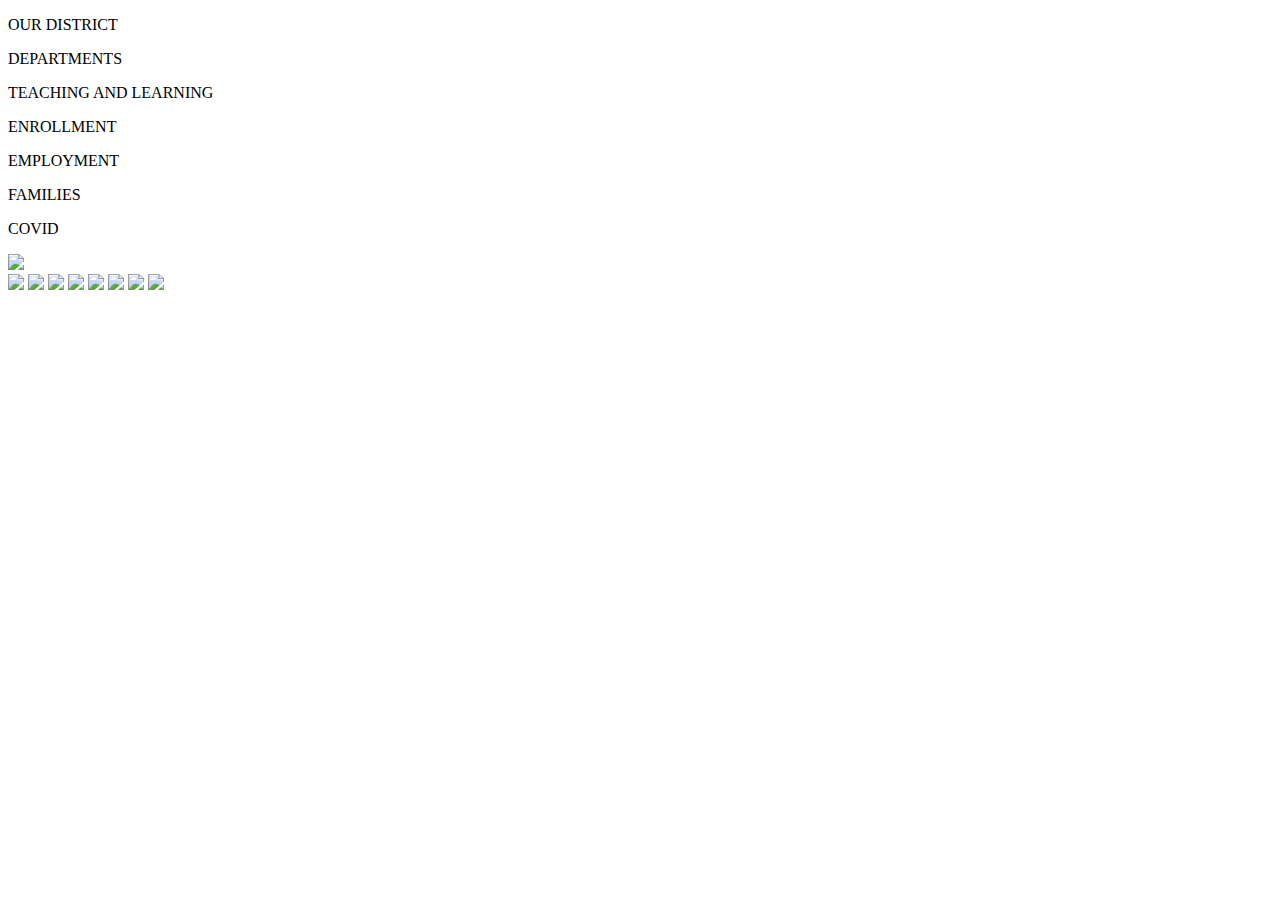
==== copycat.html @ 9e33c0dc "stufff" ====
<!doctype html>
<html>
<head>
<link rel="stylesheet" href="copycat.css">
<meta charset="utf-8">
<title>Untitled Document</title>
</head>

<body>
	
<div id="div1">
	<p class="TopBar">OUR DISTRICT</p>
	<p class="TopBar">DEPARTMENTS</p>
	<p class="TopBar">TEACHING AND LEARNING</p>
	<p class="TopBar">ENROLLMENT</p>
	<p class="TopBar">EMPLOYMENT</p>
	<p class="TopBar">FAMILIES</p>
	<p class="TopBar">COVID</p>
</div>
	
	
	<img src= "Images/Logo.png" id="Logo">
	
	<div>
		<img src="Images/activities.PNG" class="Logo2">
		<img src="Images/calendar.PNG" class="Logo2">
		<img src="Images/yearly calendar.PNG" class="Logo2">
		<img src="Images/parentview.PNG" class="Logo2">
		<img src="Images/school menus.PNG" class="Logo2">
		<img src="Images/jobs.PNG" class="Logo2">
		<img src="Images/skyward.PNG" class="Logo2">
		<img src="Images/Email.PNG" class="Logo2">
	
	</div>
</body>
</html>
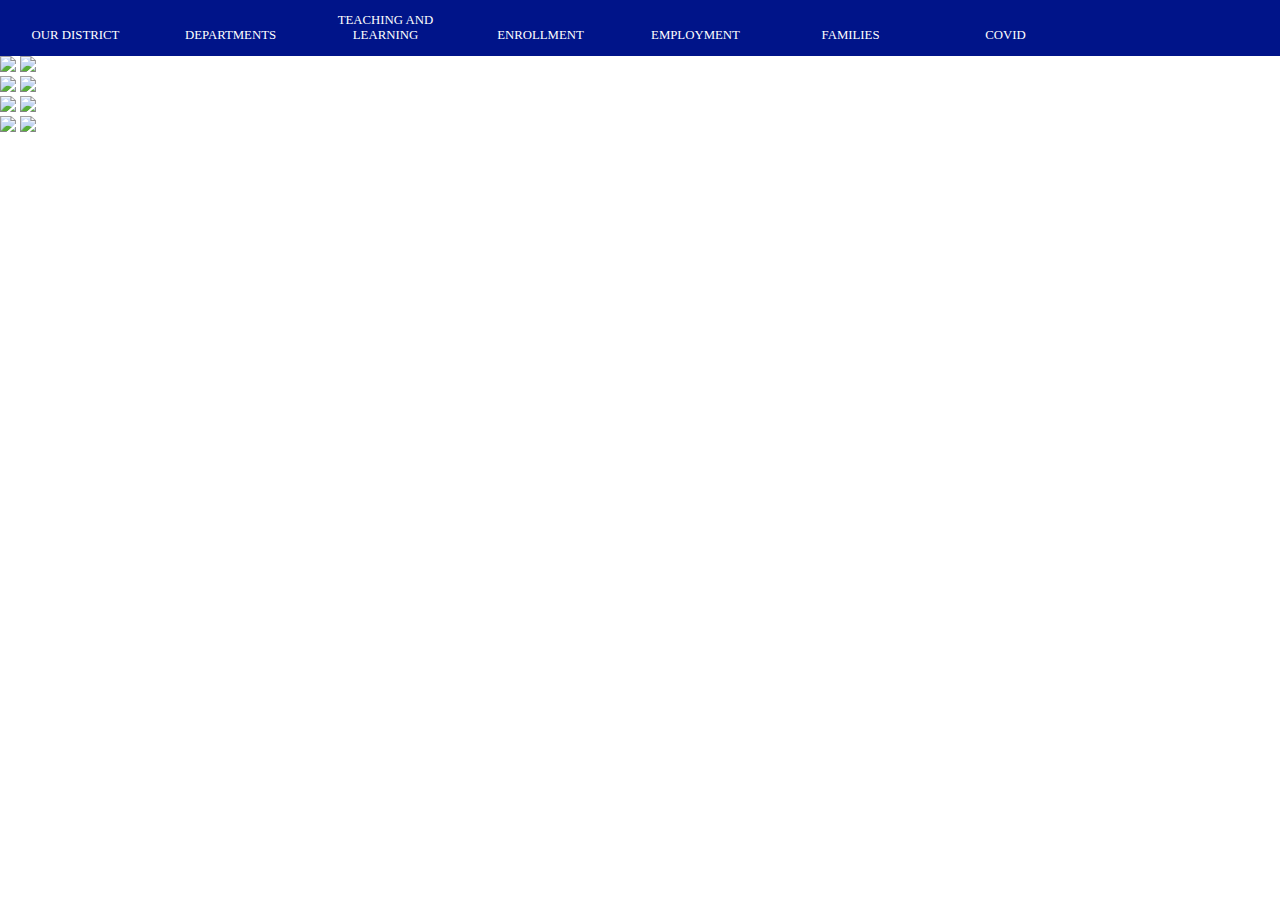
==== commit aa10df3c: "hi" ====
--- a/copycat.html
+++ b/copycat.html
@@ -19,9 +19,9 @@
 </div>
 	
 	
-	<img src= "Images/Logo.png" id="Logo">
 	
-	<div>
+	
+	<div class="Logorow">
 		<img src="Images/activities.PNG" class="Logo2">
 		<img src="Images/calendar.PNG" class="Logo2">
 		<img src="Images/yearly calendar.PNG" class="Logo2">
--- a/copycat.css
+++ b/copycat.css
@@ -0,0 +1,44 @@
+.TopBar {
+	
+display: inline-block;
+	width: 151px;
+		color: white; 
+			font-size: 1vw;
+				text-align: center;
+	
+}
+
+#div1 {
+	
+	background-color: #001489;
+		margin: 0px;
+	
+	
+}
+
+body, head{
+	
+	margin: 0px;
+	
+}
+#Logo {
+	
+	margin-left: 150px;
+		margin-top: 25px;
+			margin-bottom: 20px 
+}
+
+.Logo2 {
+	
+	
+	display: inline-block;
+		align-content: center;
+		
+}
+
+.Logorow{
+	
+	display: inline-block;
+	width: 50px;
+	
+}
